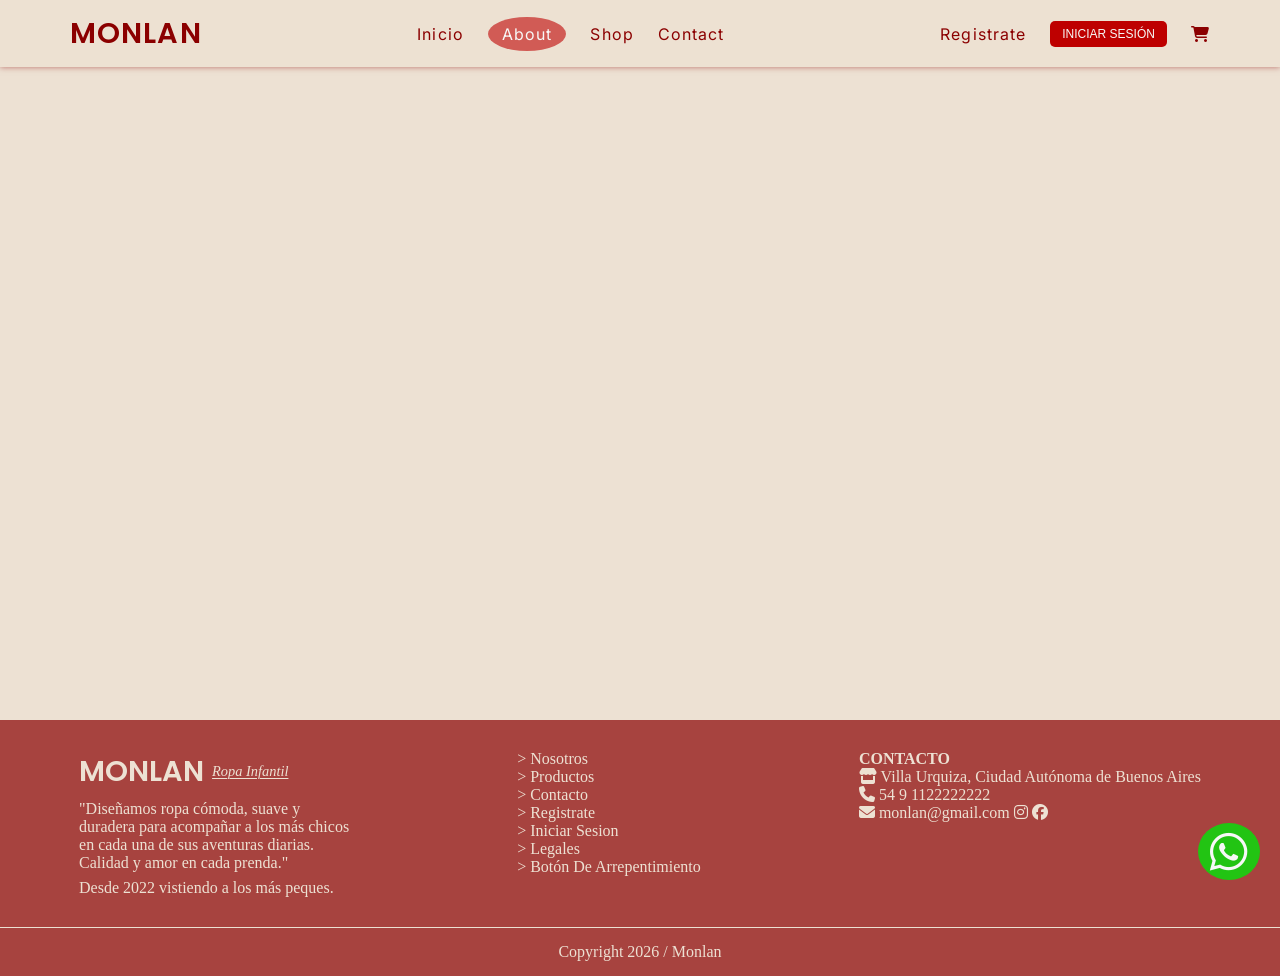
==== about.html @ ec0504bc "Monlan Ecommerce" ====
<!doctype html>
<html lang="en">

<head>
    <meta charset="UTF-8" />
    <meta name="viewport" content="width=device-width, initial-scale=1.0" />
    <title>Monlan | Ropa Infantil</title>
    <link rel="stylesheet" href="https://cdnjs.cloudflare.com/ajax/libs/font-awesome/6.4.0/css/all.min.css" />
    <link rel="stylesheet" href="/CSS/styles.css" />
    <link rel="preconnect" href="https://fonts.googleapis.com">
    <link rel="preconnect" href="https://fonts.gstatic.com" crossorigin>
    <link
        href="https://fonts.googleapis.com/css2?family=Inter:ital,opsz,wght@0,14..32,100..900;1,14..32,100..900&family=Manrope:wght@200..800&family=Poppins:ital,wght@0,100;0,200;0,300;0,400;0,500;0,600;0,700;0,800;0,900;1,100;1,200;1,300;1,400;1,500;1,600;1,700;1,800;1,900&family=Work+Sans:ital,wght@0,100..900;1,100..900&display=swap"
        rel="stylesheet">
</head>

<body>
    <header class="header">
        <nav class="container-navbar">
            <a href="#" class="logo-nav">MONLAN</a>
            <div class="list-navbar">
                <ul>
                    <li><a class="item-navbar" href="/index.html">Inicio</a></li>
                    <li><a class="item-navbar active" href="/about.html">About</a></li>
                    <li><a class="item-navbar" href="/shop.html">Shop</a></li>
                    <li><a class="item-navbar" href="/contact.html">Contact</a></li>
                </ul>
            </div>
            <div class="nav-login">
                <a href="/registro.html" class="item-navbar item-register">Registrate</a>
                <button class="btn-login">Iniciar Sesión</button>
                <a href="#" class="item-register"><i class="fa-solid fa-cart-shopping"></i></a>
            </div>
        </nav>
    </header>
    <main>

    </main>
    <footer>
        <div class="content-footer">
            <div class="descrip-footer">
                <div class="principal-logo-footer">
                    <a href="index.html" class="logo-footer">MONLAN</a>
                    <p>Ropa Infantil</p>
                </div>
                <p>"Diseñamos ropa cómoda, suave y duradera para acompañar a los más chicos en cada una de sus aventuras
                    diarias. Calidad y amor en cada prenda."</p>
                <p>Desde 2022 vistiendo a los más peques.</p>
            </div>
            <div class="first-list-footer">
                <ul class="list-footer">
                    <h4></h4>
                    <li>> <a href="#">Nosotros</a></li>
                    <li>> <a href="#">Productos</a></li>
                    <li>> <a href="#">Contacto</a></li>
                    <li>> <a href="#">Registrate</a></li>
                    <li>> <a href="#">Iniciar Sesion</a></li>
                    <li>> <a href="#">Legales</a></li>
                    <li>> <a href="#">Botón De Arrepentimiento</a></li>
                </ul>
            </div>
            <div class="contact-footer">
                <h4>CONTACTO</h4>
                <p><i class="fa-solid fa-store"></i> Villa Urquiza, Ciudad Autónoma de Buenos Aires</p>
                <p><i class="fa-solid fa-phone"></i> 54 9 1122222222</p>
                <i class="fa-solid fa-envelope"></i> <a href="mailto:monlan@gmail.com">monlan@gmail.com</a>
                <a href="#"><i class="fa-brands fa-instagram"></i></a>
                <a href="#"><i class="fa-brands fa-facebook"></i></a>
            </div>
        </div>
        <div class="copyright">
            <p>Copyright 2026 / Monlan</p>
        </div>
    </footer>
    <div class="whatsapp-fixed">
        <a href="#" target="_blank" rel="noopener noreferrer">
            <i class="fa-brands fa-whatsapp"></i>
            <span class="tooltip">Escribe un mensaje...</span>
        </a>
    </div>
    <script src="index.js"></script>
</body>

</html>
---- CSS/styles.css ----
:root {
  --font-tittle: Poppins, serif;
  --font-body: Inter, serif;
  --color-body: #ede1d3;
  --color-header: rgba(237, 225, 211, 0.8);
  --color-letter: rgba(139, 0, 0, 1);
}

* {
  margin: 0;
  padding: 0;
  box-sizing: border-box;
}

body {
  background-color: var(--color-body);
}

header {
  width: 100%;
  height: 80vh;
  color: var(--color-letter);
}

a {
  text-decoration: none;
  color: inherit;
}

footer {
  background-color: rgba(139, 0, 0, 0.7);
  color: var(--color-body);
}

.active {
  background-color: rgba(190, 0, 0, 0.6);
  color: #f7f8f7;
  padding: 7px 14px;
  border-radius: 50%;
} 

/* HEADER */

.hero {
  background-image: url(https://www.babyfresh.co/cdn/shop/articles/Como-Lavar-La-Ropa-De-Los-Bebes.png?v=1763940494);
  background-attachment: fixed;
  background-repeat: no-repeat;
  background-size: cover;
}

.logo-nav {
  font-size: 1.8rem;
  font-weight: 600;
  font-family: var(--font-tittle);
  transition: all 0.3s;
}

.logo-nav:hover {
  transition: all 0.3s;
  transform: scale(1.08);
}

.container-navbar {
  display: flex;
  justify-content: space-between;
  align-items: center;
  letter-spacing: 1.1px;
  padding: 12px 70px;
  background-color: var(--color-header);
  box-shadow: 0 0 6px rgba(139, 0, 0, 0.5);
  position: fixed;
  width: 100%;
  z-index: 999;
}

/* .container-navbar::before {

} */

.list-navbar ul,
.nav-login {
  display: flex;
  flex-direction: row;
  align-items: center;
  gap: 1.5rem;
  font-size: 1rem;
  font-family: var(--font-body);
}

.list-navbar ul {
  list-style: none;
}

.item-navbar {
  transition: 0.3s ease;
}

.item-navbar:hover {
  color: rgb(6, 6, 6);
  transition: 0.3s ease;
}

.item-register:hover {
  transform: scale(1.05);
}

.btn-login {
  padding: 6px 12px;
  text-transform: uppercase;
  font-size: 12px;
  background-color: rgba(190, 0, 0, 1);
  color: #f7f8f7;
  border: none;
  border-radius: 5px;
  cursor: pointer;
  transition: all 0.3s;
}

.btn-login:hover {
  background-color: rgba(160, 0, 0, 1);
  transition: all 0.3s;
  transform: scale(1.05);
}

.tittle-header {
  position: absolute;
  top: 40%;
  left: 30px;
}

/* MAIN */

.main {
  font-family: var(--font-tittle);
}

.titulo-ofertas h2 {
  text-align: center;
  text-transform: uppercase;
  letter-spacing: 1px;
  color: var(--color-letter);
  margin: 4rem;
}

.main-products {
  height: auto;
  margin: 4rem 5rem 6rem;
  display: flex;
  flex-direction: row;
  justify-content: center;
  gap: 3rem;
  flex-wrap: wrap;
}

/* MAIN --> TARJETAS PRODUCTOS DESTACADOS */

.tarjeta-producto {
  width: 250px;
  height: auto;
  background-color: rgba(249, 244, 244, 0.6);
  box-shadow: 0 0 5px rgba(0, 0, 0, 0.2);
  border-radius: 8px;
  padding: 1rem;
  transition: 1.1s ease;
}

.tarjeta-producto:hover {
  box-shadow: 0 0 25px rgba(0, 0, 0, 0.2);
  transition: all 0.8s;
  transform: scale(1.1);
}

.imagen-ejemplo {
  width: 100%;
  height: 200px;
  background-color: #ccc;
  box-shadow: 0 0 5px rgba(0, 0, 0, 0.5);
}

.tarjeta-descripcion {
  display: flex;
  flex-direction: column;
  gap: 0.7rem;
  text-align: center;
}

.tarjeta-descripcion h2 {
  margin-top: 0.6rem;
  text-transform: uppercase;
  font-size: 1.1rem;
  letter-spacing: 1px;
}

.tarjeta-descripcion a {
  background-color: rgba(139, 0, 0, 0.5);
  align-self: center;
  padding: 5px 10px;
  border-radius: 6px;
  cursor: pointer;
  transition: all 0.4s;
}

.tarjeta-descripcion a:hover {
  background-color: rgba(139, 0, 0, 0.7);
  border-radius: 15px;
  transition: all 0.4s;
}

/* FOOTER */

.content-footer {
  display: flex;
  flex-direction: row;
  justify-content: space-around;
  padding: 30px 0;
  border-bottom: 0.5px solid var(--color-body);
}

.descrip-footer {
  width: 280px;
  height: auto;
  display: flex;
  flex-direction: column;
  gap: 7px;
}

.logo-footer {
  font-size: 1.8rem;
  font-weight: 600;
  font-family: var(--font-tittle);
}

.principal-logo-footer {
  display: flex;
  justify-content: left;
  align-items: center;
  gap: 8px;
}

.principal-logo-footer p {
  font-size: 0.9rem;
  font-style: italic;
  text-decoration: underline 0.5px;
  text-underline-offset: 2px;
}

.list-footer {
  list-style: none;
}

.list-footer a:hover,
.contact-footer a:hover {
  text-decoration: underline;
}

.copyright {
  text-align: center;
  padding: 15px;
}

/* LOGO WHATSAPP */

.whatsapp-fixed {
  position: fixed;
  bottom: 20px;
  right: 20px;
  z-index: 1000;
}

.whatsapp-fixed a {
  position: relative;
  display: inline-block;
}

.whatsapp-fixed a i {
  padding: 7px 12px;
  font-size: 2.7rem;
  color: #f7f8f7;
  border-radius: 50%;
  background-color: #22c413;
  box-shadow: 0 0 10px var(--color-principal);
}

.whatsapp-fixed .tooltip {
  position: absolute;
  right: 70px;
  top: 50%;
  transform: translateY(-50%);
  background-color: #333;
  color: #fff;
  padding: 8px 12px;
  border-radius: 6px;
  font-size: 14px;
  white-space: nowrap;
  opacity: 0;
  visibility: hidden;
  transition: opacity 0.7s ease, visibility 0.7s ease;
}

.whatsapp-fixed a:hover .tooltip {
  opacity: 1;
  visibility: visible;
}
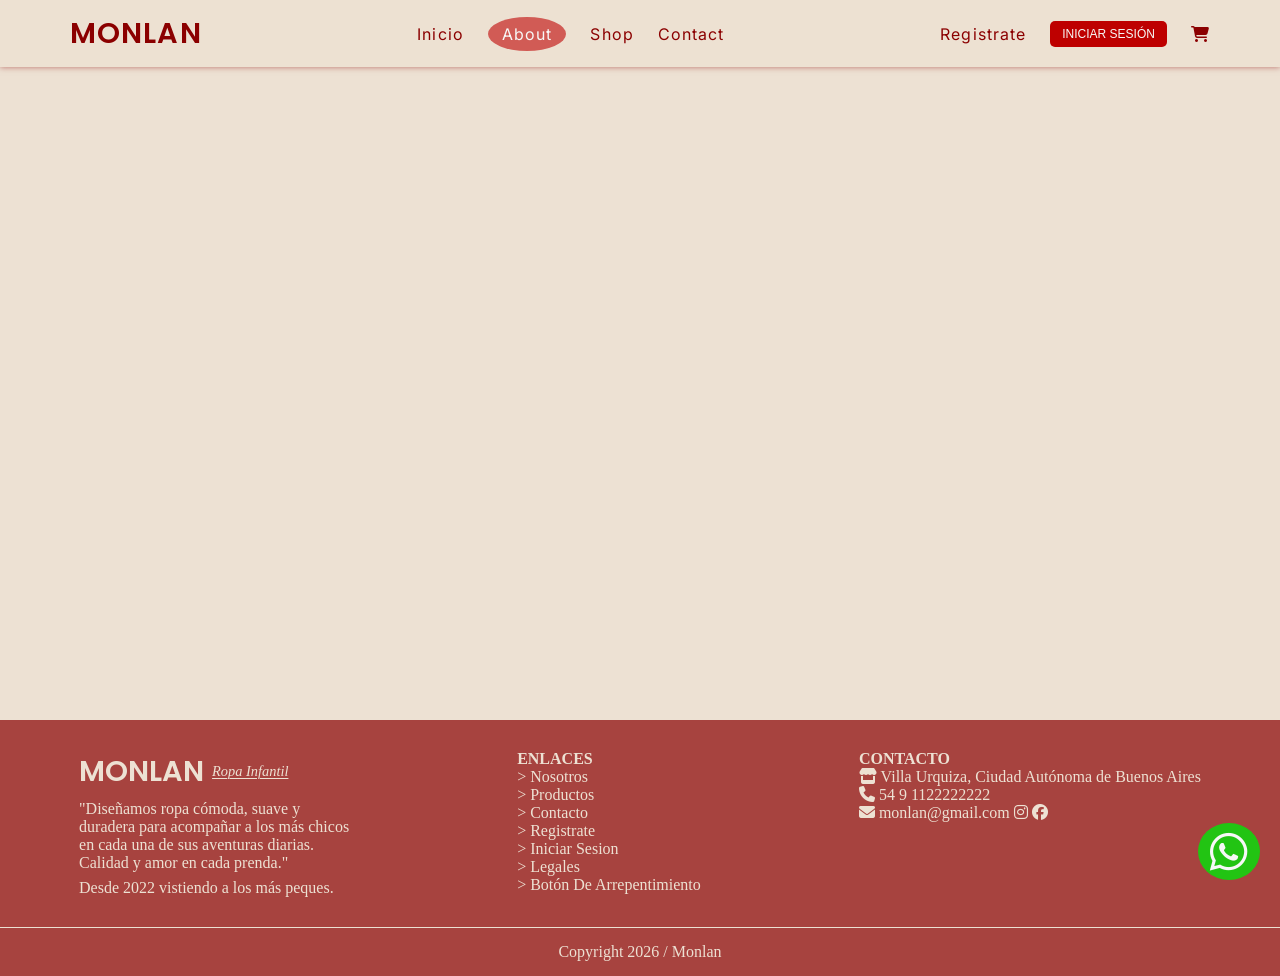
==== commit 65ddc3b2: "Agregue titulo a los enlaces del footer en cada pagina" ====
--- a/about.html
+++ b/about.html
@@ -49,7 +49,7 @@
             </div>
             <div class="first-list-footer">
                 <ul class="list-footer">
-                    <h4></h4>
+                    <h4>ENLACES</h4>
                     <li>> <a href="#">Nosotros</a></li>
                     <li>> <a href="#">Productos</a></li>
                     <li>> <a href="#">Contacto</a></li>
